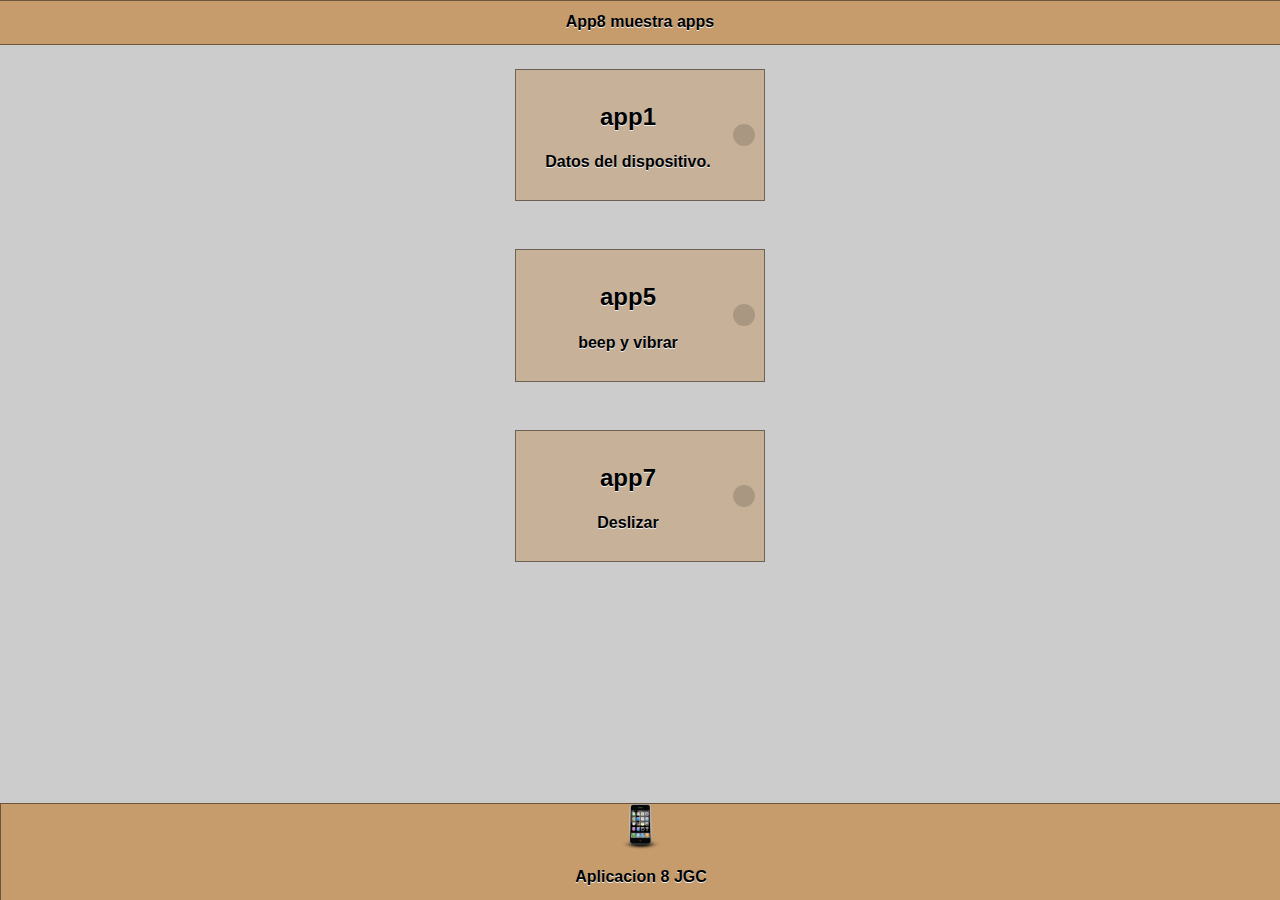
==== index.html @ cf074d25 "subi1" ====
<!doctype html>
<html>
<head>

<!-- Start WOWSlider.com HEAD section -->
<link rel="stylesheet" type="text/css" href="engine1/style.css" />
<script type="text/javascript" src="engine1/jquery.js"></script>
<!-- End WOWSlider.com HEAD section -->

<meta charset="utf-8">
<title>App8 union de app1, app5 y app7.</title>

    <!--grupo CSS-->
   
 <link rel="stylesheet" href="css/jquery.mobile.icons-1.4.5.min.css" />
    <link rel="stylesheet" href="css/jquery.mobile.structure-1.4.5.min.css" />
  <link rel="stylesheet" href="css/tema-2.min.css" />
    <!--grupo JavaScript-->
    <script src="js/jquery-1.11.2.min.js"></script>
    <script src="js/jquery.mobile-1.4.5.min.js"></script>
    <!--  <script src="js/acciones.js"></script>  -->
    <script src="phonegap.js"></script><style> 
	ul {
		list-style: none;
	}
	 </style>
</head>
<body>
     <div data-role="page" id="Principal" data-theme="a">
     <div data-role="header"  data-back-btn-theme="a">
       <h1>App8 muestra apps</h1>
    </div>
    
<div data-role="main" class="ui-content" align="center">
  <div style="width:20%;">
    <a href="indexapp1.html"  target="_self" class="ui-btn ui-btn-icon-right">
    <h2>app1</h2>
    <p>Datos del dispositivo.</p>
    </a>
 </div>
 </div>
     
     <div data-role="main" class="ui-content" align="center">
  <div style="width:20%;">
    <a href="indexapp5.html" target="_self"  class="ui-btn ui-btn-icon-right">
    <h2>app5</h2>
    <p>beep y vibrar</p>
    </a>
 </div>
 </div>
     
     
     <div data-role="main" class="ui-content" align="center">
  <div style="width:20%;">
    <a href="indexapp7.html" target="_self"  class="ui-btn ui-btn-icon-right">
    <h2>app7</h2>
      <p>Deslizar</p>
    </a>
 </div>
 </div>
    
    
   
    
     
    
   <div data-role="footer" align="center" data-theme="a" data-position="fixed">
     <div>
     <img src="res/android/mdpi.png"  width="46" height="46">
     </div>
      <h4>Aplicacion 8 JGC</h4>
    </div>
   </div>
   
</body>
 </html>
---- css/tema-2.min.css ----
/*!
* jQuery Mobile 1.4.5
* Git HEAD hash: 68e55e78b292634d3991c795f06f5e37a512decc <> Date: Fri Oct 31 2014 17:33:30 UTC
* http://jquerymobile.com
*
* Copyright 2010, 2014 jQuery Foundation, Inc. and othercontributors
* Released under the MIT license.
* http://jquery.org/license
*
*/


/* Globals */
/* Font
-----------------------------------------------------------------------------------------------------------*/
html {
	font-size: 100%;
}
body,
input,
select,
textarea,
button,
.ui-btn {
	font-size: 1em;
	line-height: 1.3;
	 font-family: sans-serif /*{global-font-family}*/;
}
legend,
.ui-input-text input,
.ui-input-search input {
	color: inherit;
	text-shadow: inherit;
}
/* Form labels (overrides font-weight bold in bars, and mini font-size) */
.ui-mobile label,
div.ui-controlgroup-label {
	font-weight: normal;
	font-size: 16px;
}
/* Separators
-----------------------------------------------------------------------------------------------------------*/
/* Field contain separator (< 28em) */
.ui-field-contain {
	border-bottom-color: #828282;
	border-bottom-color: rgba(0,0,0,.15);
	border-bottom-width: 1px;
	border-bottom-style: solid;
}
/* Table opt-in classes: strokes between each row, and alternating row stripes */
/* Classes table-stroke and table-stripe are deprecated in 1.4. */
.table-stroke thead th,
.table-stripe thead th,
.table-stripe tbody tr:last-child {
	border-bottom: 1px solid #d6d6d6; /* non-RGBA fallback */
	border-bottom: 1px solid rgba(0,0,0,.1);
}
.table-stroke tbody th,
.table-stroke tbody td {
	border-bottom: 1px solid #e6e6e6; /* non-RGBA fallback  */
	border-bottom: 1px solid rgba(0,0,0,.05);
}
.table-stripe.table-stroke tbody tr:last-child th,
.table-stripe.table-stroke tbody tr:last-child td {
	border-bottom: 0;
}
.table-stripe tbody tr:nth-child(odd) td,
.table-stripe tbody tr:nth-child(odd) th {
	background-color: #eeeeee; /* non-RGBA fallback  */
	background-color: rgba(0,0,0,.04);
}
/* Buttons
-----------------------------------------------------------------------------------------------------------*/
.ui-btn,
label.ui-btn {
	font-weight: bold;
	border-width: 1px;
	border-style: solid;
}
.ui-btn {
	text-decoration: none !important;
}
.ui-btn-active {
	cursor: pointer;
}
/* Corner rounding
-----------------------------------------------------------------------------------------------------------*/
/* Class ui-btn-corner-all deprecated in 1.4 */
.ui-corner-all {
	-webkit-border-radius: .6em /*{global-radii-blocks}*/;
	border-radius: .6em /*{global-radii-blocks}*/;
}
/* Buttons */
.ui-btn-corner-all,
.ui-btn.ui-corner-all,
/* Slider track */
.ui-slider-track.ui-corner-all,
/* Flipswitch */
.ui-flipswitch.ui-corner-all,
/* Count bubble */
.ui-li-count {
	-webkit-border-radius: .3125em /*{global-radii-buttons}*/;
	border-radius: .3125em /*{global-radii-buttons}*/;
}
/* Icon-only buttons */
.ui-btn-icon-notext.ui-btn-corner-all,
.ui-btn-icon-notext.ui-corner-all {
	-webkit-border-radius: 1em;
	border-radius: 1em;
}
/* Radius clip workaround for cleaning up corner trapping */
.ui-btn-corner-all,
.ui-corner-all {
	-webkit-background-clip: padding;
	background-clip: padding-box;
}
/* Popup arrow */
.ui-popup.ui-corner-all > .ui-popup-arrow-guide {
	left: .6em /*{global-radii-blocks}*/;
	right: .6em /*{global-radii-blocks}*/;
	top: .6em /*{global-radii-blocks}*/;
	bottom: .6em /*{global-radii-blocks}*/;
}
/* Shadow
-----------------------------------------------------------------------------------------------------------*/
.ui-shadow {
	-webkit-box-shadow: 0 1px 3px /*{global-box-shadow-size}*/ rgba(0,0,0,.2) /*{global-box-shadow-color}*/;
	-moz-box-shadow: 0 1px 3px /*{global-box-shadow-size}*/ rgba(0,0,0,.2) /*{global-box-shadow-color}*/;
	box-shadow: 0 1px 3px /*{global-box-shadow-size}*/ rgba(0,0,0,.2) /*{global-box-shadow-color}*/;
}
.ui-shadow-inset {
	-webkit-box-shadow: inset 0 1px 3px /*{global-box-shadow-size}*/ rgba(0,0,0,.2) /*{global-box-shadow-color}*/;
	-moz-box-shadow: inset 0 1px 3px /*{global-box-shadow-size}*/ rgba(0,0,0,.2) /*{global-box-shadow-color}*/;
	box-shadow: inset 0 1px 3px /*{global-box-shadow-size}*/ rgba(0,0,0,.2) /*{global-box-shadow-color}*/;
}
.ui-overlay-shadow {
	-webkit-box-shadow: 0 0 12px 		rgba(0,0,0,.6);
	-moz-box-shadow: 0 0 12px 			rgba(0,0,0,.6);
	box-shadow: 0 0 12px 				rgba(0,0,0,.6);
}
/* Icons
-----------------------------------------------------------------------------------------------------------*/
.ui-btn-icon-left:after,
.ui-btn-icon-right:after,
.ui-btn-icon-top:after,
.ui-btn-icon-bottom:after,
.ui-btn-icon-notext:after {
	background-color: #666666 /*{global-icon-color}*/;
	background-color: rgba(0,0,0,.15) /*{global-icon-disc}*/;
	background-position: center center;
	background-repeat: no-repeat;
	-webkit-border-radius: 1em;
	border-radius: 1em;
}
/* Alt icons */
.ui-alt-icon.ui-btn:after,
.ui-alt-icon .ui-btn:after,
html .ui-alt-icon.ui-checkbox-off:after,
html .ui-alt-icon.ui-radio-off:after,
html .ui-alt-icon .ui-checkbox-off:after,
html .ui-alt-icon .ui-radio-off:after {
	background-color: #666666 /*{global-icon-color}*/;
	background-color: rgba(0,0,0,.15) /*{global-icon-disc}*/;
}
/* No disc */
.ui-nodisc-icon.ui-btn:after,
.ui-nodisc-icon .ui-btn:after {
	background-color: transparent;
}
/* Icon shadow */
.ui-shadow-icon.ui-btn:after,
.ui-shadow-icon .ui-btn:after {
	-webkit-box-shadow: 0 1px 0 rgba(255,255,255,.3) /*{global-icon-shadow}*/;
	-moz-box-shadow: 0 1px 0 rgba(255,255,255,.3) /*{global-icon-shadow}*/;
	box-shadow: 0 1px 0 rgba(255,255,255,.3) /*{global-icon-shadow}*/;
}
/* Checkbox and radio */
.ui-btn.ui-checkbox-off:after,
.ui-btn.ui-checkbox-on:after,
.ui-btn.ui-radio-off:after,
.ui-btn.ui-radio-on:after {
	display: block;
	width: 18px;
	height: 18px;
	margin: -9px 2px 0 2px;
}
.ui-checkbox-off:after,
.ui-btn.ui-radio-off:after {
	filter: Alpha(Opacity=30);
	opacity: .3;
}
.ui-btn.ui-checkbox-off:after,
.ui-btn.ui-checkbox-on:after {
	-webkit-border-radius: .1875em;
	border-radius: .1875em;
}
.ui-btn.ui-checkbox-off:after {
	background-color: #666;
	background-color: rgba(0,0,0,.3);
}
.ui-radio .ui-btn.ui-radio-on:after {
	background-image: none;
	background-color: #fff;
	width: 8px;
	height: 8px;
	border-width: 5px;
	border-style: solid; 
}
.ui-alt-icon.ui-btn.ui-radio-on:after,
.ui-alt-icon .ui-btn.ui-radio-on:after {
	background-color: #000;
}
/* Loader */
.ui-icon-loading {
	background: url("images/ajax-loader.gif");
	background-size: 2.875em 2.875em;
}.ui-bar-a,.ui-page-theme-a .ui-bar-inherit,html .ui-bar-a .ui-bar-inherit,html .ui-body-a .ui-bar-inherit,html body .ui-group-theme-a .ui-bar-inherit{background-color:#c69c6d ;border-color:#6c553b ;color:#000000 ;text-shadow:0  1px  0  #eeeeee ;font-weight:bold;}.ui-bar-a{border-width:1px;border-style:solid;}.ui-overlay-a,.ui-page-theme-a,.ui-page-theme-a .ui-panel-wrapper{background-color:#cccccc ;border-color:#cccccc ;color:#000000 ;text-shadow:0  1px  0  #eeeeee ;}.ui-body-a,.ui-page-theme-a .ui-body-inherit,html .ui-bar-a .ui-body-inherit,html .ui-body-a .ui-body-inherit,html body .ui-group-theme-a .ui-body-inherit,html .ui-panel-page-container-a{background-color:#736357 ;border-color:#3f362f ;color:#ffffff ;text-shadow:0  1px  0  #444444 ;}.ui-body-a{border-width:1px;border-style:solid;}.ui-page-theme-a a,html .ui-bar-a a,html .ui-body-a a,html body .ui-group-theme-a a{color:#3388cc ;font-weight:bold;}.ui-page-theme-a a:visited,html .ui-bar-a a:visited,html .ui-body-a a:visited,html body .ui-group-theme-a a:visited{   color:#3388cc ;}.ui-page-theme-a a:hover,html .ui-bar-a a:hover,html .ui-body-a a:hover,html body .ui-group-theme-a a:hover{color:#005599 ;}.ui-page-theme-a a:active,html .ui-bar-a a:active,html .ui-body-a a:active,html body .ui-group-theme-a a:active{color:#005599 ;}.ui-page-theme-a .ui-btn,html .ui-bar-a .ui-btn,html .ui-body-a .ui-btn,html body .ui-group-theme-a .ui-btn,html head + body .ui-btn.ui-btn-a,.ui-page-theme-a .ui-btn:visited,html .ui-bar-a .ui-btn:visited,html .ui-body-a .ui-btn:visited,html body .ui-group-theme-a .ui-btn:visited,html head + body .ui-btn.ui-btn-a:visited{background-color:#c7b299 ;border-color:#6d6154 ;color:#000000 ;text-shadow:0  1px  0  #eeeeee ;}.ui-page-theme-a .ui-btn:hover,html .ui-bar-a .ui-btn:hover,html .ui-body-a .ui-btn:hover,html body .ui-group-theme-a .ui-btn:hover,html head + body .ui-btn.ui-btn-a:hover{background-color:#e4ccaf ;border-color:#7d7060 ;color:#000000 ;text-shadow:0  1px  0  #eeeeee ;}.ui-page-theme-a .ui-btn:active,html .ui-bar-a .ui-btn:active,html .ui-body-a .ui-btn:active,html body .ui-group-theme-a .ui-btn:active,html head + body .ui-btn.ui-btn-a:active{background-color:#e4ccaf ;border-color:#7d7060 ;color:#000000 ;text-shadow:0  1px  0  #eeeeee ;}.ui-page-theme-a .ui-btn.ui-btn-active,html .ui-bar-a .ui-btn.ui-btn-active,html .ui-body-a .ui-btn.ui-btn-active,html body .ui-group-theme-a .ui-btn.ui-btn-active,html head + body .ui-btn.ui-btn-a.ui-btn-active,.ui-page-theme-a .ui-checkbox-on:after,html .ui-bar-a .ui-checkbox-on:after,html .ui-body-a .ui-checkbox-on:after,html body .ui-group-theme-a .ui-checkbox-on:after,.ui-btn.ui-checkbox-on.ui-btn-a:after,.ui-page-theme-a .ui-flipswitch-active,html .ui-bar-a .ui-flipswitch-active,html .ui-body-a .ui-flipswitch-active,html body .ui-group-theme-a .ui-flipswitch-active,html body .ui-flipswitch.ui-bar-a.ui-flipswitch-active,.ui-page-theme-a .ui-slider-track .ui-btn-active,html .ui-bar-a .ui-slider-track .ui-btn-active,html .ui-body-a .ui-slider-track .ui-btn-active,html body .ui-group-theme-a .ui-slider-track .ui-btn-active,html body div.ui-slider-track.ui-body-a .ui-btn-active{background-color:#3388cc ;border-color:#3388cc ;color:#ffffff ;text-shadow:0  1px  0  #005599 ;}.ui-page-theme-a .ui-radio-on:after,html .ui-bar-a .ui-radio-on:after,html .ui-body-a .ui-radio-on:after,html body .ui-group-theme-a .ui-radio-on:after,.ui-btn.ui-radio-on.ui-btn-a:after{border-color:#3388cc ;}.ui-page-theme-a .ui-btn:focus,html .ui-bar-a .ui-btn:focus,html .ui-body-a .ui-btn:focus,html body .ui-group-theme-a .ui-btn:focus,html head + body .ui-btn.ui-btn-a:focus,.ui-page-theme-a .ui-focus,html .ui-bar-a .ui-focus,html .ui-body-a .ui-focus,html body .ui-group-theme-a .ui-focus,html head + body .ui-btn-a.ui-focus,html head + body .ui-body-a.ui-focus{-webkit-box-shadow:0 0 12px #3388cc ;-moz-box-shadow:0 0 12px #3388cc ;box-shadow:0 0 12px #3388cc ;}.ui-bar-b,.ui-page-theme-b .ui-bar-inherit,html .ui-bar-b .ui-bar-inherit,html .ui-body-b .ui-bar-inherit,html body .ui-group-theme-b .ui-bar-inherit{background-color:#e9e9e9 ;border-color:#dddddd ;color:#333333 ;text-shadow:0  1px  0  #eeeeee ;font-weight:bold;}.ui-bar-b{border-width:1px;border-style:solid;}.ui-overlay-b,.ui-page-theme-b,.ui-page-theme-b .ui-panel-wrapper{background-color:#f9f9f9 ;border-color:#bbbbbb ;color:#333333 ;text-shadow:0  1px  0  #f3f3f3 ;}.ui-body-b,.ui-page-theme-b .ui-body-inherit,html .ui-bar-b .ui-body-inherit,html .ui-body-b .ui-body-inherit,html body .ui-group-theme-b .ui-body-inherit,html .ui-panel-page-container-b{background-color:#ffffff ;border-color:#dddddd ;color:#333333 ;text-shadow:0  1px  0  #f3f3f3 ;}.ui-body-b{border-width:1px;border-style:solid;}.ui-page-theme-b a,html .ui-bar-b a,html .ui-body-b a,html body .ui-group-theme-b a{color:#3388cc ;font-weight:bold;}.ui-page-theme-b a:visited,html .ui-bar-b a:visited,html .ui-body-b a:visited,html body .ui-group-theme-b a:visited{   color:#3388cc ;}.ui-page-theme-b a:hover,html .ui-bar-b a:hover,html .ui-body-b a:hover,html body .ui-group-theme-b a:hover{color:#005599 ;}.ui-page-theme-b a:active,html .ui-bar-b a:active,html .ui-body-b a:active,html body .ui-group-theme-b a:active{color:#005599 ;}.ui-page-theme-b .ui-btn,html .ui-bar-b .ui-btn,html .ui-body-b .ui-btn,html body .ui-group-theme-b .ui-btn,html head + body .ui-btn.ui-btn-b,.ui-page-theme-b .ui-btn:visited,html .ui-bar-b .ui-btn:visited,html .ui-body-b .ui-btn:visited,html body .ui-group-theme-b .ui-btn:visited,html head + body .ui-btn.ui-btn-b:visited{background-color:#f6f6f6 ;border-color:#dddddd ;color:#333333 ;text-shadow:0  1px  0  #f3f3f3 ;}.ui-page-theme-b .ui-btn:hover,html .ui-bar-b .ui-btn:hover,html .ui-body-b .ui-btn:hover,html body .ui-group-theme-b .ui-btn:hover,html head + body .ui-btn.ui-btn-b:hover{background-color:#ededed ;border-color:#dddddd ;color:#333333 ;text-shadow:0  1px  0  #f3f3f3 ;}.ui-page-theme-b .ui-btn:active,html .ui-bar-b .ui-btn:active,html .ui-body-b .ui-btn:active,html body .ui-group-theme-b .ui-btn:active,html head + body .ui-btn.ui-btn-b:active{background-color:#e8e8e8 ;border-color:#dddddd ;color:#333333 ;text-shadow:0  1px  0  #f3f3f3 ;}.ui-page-theme-b .ui-btn.ui-btn-active,html .ui-bar-b .ui-btn.ui-btn-active,html .ui-body-b .ui-btn.ui-btn-active,html body .ui-group-theme-b .ui-btn.ui-btn-active,html head + body .ui-btn.ui-btn-b.ui-btn-active,.ui-page-theme-b .ui-checkbox-on:after,html .ui-bar-b .ui-checkbox-on:after,html .ui-body-b .ui-checkbox-on:after,html body .ui-group-theme-b .ui-checkbox-on:after,.ui-btn.ui-checkbox-on.ui-btn-b:after,.ui-page-theme-b .ui-flipswitch-active,html .ui-bar-b .ui-flipswitch-active,html .ui-body-b .ui-flipswitch-active,html body .ui-group-theme-b .ui-flipswitch-active,html body .ui-flipswitch.ui-bar-b.ui-flipswitch-active,.ui-page-theme-b .ui-slider-track .ui-btn-active,html .ui-bar-b .ui-slider-track .ui-btn-active,html .ui-body-b .ui-slider-track .ui-btn-active,html body .ui-group-theme-b .ui-slider-track .ui-btn-active,html body div.ui-slider-track.ui-body-b .ui-btn-active{background-color:#3388cc ;border-color:#3388cc ;color:#ffffff ;text-shadow:0  1px  0  #005599 ;}.ui-page-theme-b .ui-radio-on:after,html .ui-bar-b .ui-radio-on:after,html .ui-body-b .ui-radio-on:after,html body .ui-group-theme-b .ui-radio-on:after,.ui-btn.ui-radio-on.ui-btn-b:after{border-color:#3388cc ;}.ui-page-theme-b .ui-btn:focus,html .ui-bar-b .ui-btn:focus,html .ui-body-b .ui-btn:focus,html body .ui-group-theme-b .ui-btn:focus,html head + body .ui-btn.ui-btn-b:focus,.ui-page-theme-b .ui-focus,html .ui-bar-b .ui-focus,html .ui-body-b .ui-focus,html body .ui-group-theme-b .ui-focus,html head + body .ui-btn-b.ui-focus,html head + body .ui-body-b.ui-focus{-webkit-box-shadow:0 0 12px #3388cc ;-moz-box-shadow:0 0 12px #3388cc ;box-shadow:0 0 12px #3388cc ;}.ui-bar-c,.ui-page-theme-c .ui-bar-inherit,html .ui-bar-c .ui-bar-inherit,html .ui-body-c .ui-bar-inherit,html body .ui-group-theme-c .ui-bar-inherit{background-color:#e9e9e9 ;border-color:#dddddd ;color:#333333 ;text-shadow:0  1px  0  #eeeeee ;font-weight:bold;}.ui-bar-c{border-width:1px;border-style:solid;}.ui-overlay-c,.ui-page-theme-c,.ui-page-theme-c .ui-panel-wrapper{background-color:#f9f9f9 ;border-color:#bbbbbb ;color:#333333 ;text-shadow:0  1px  0  #f3f3f3 ;}.ui-body-c,.ui-page-theme-c .ui-body-inherit,html .ui-bar-c .ui-body-inherit,html .ui-body-c .ui-body-inherit,html body .ui-group-theme-c .ui-body-inherit,html .ui-panel-page-container-c{background-color:#ffffff ;border-color:#dddddd ;color:#333333 ;text-shadow:0  1px  0  #f3f3f3 ;}.ui-body-c{border-width:1px;border-style:solid;}.ui-page-theme-c a,html .ui-bar-c a,html .ui-body-c a,html body .ui-group-theme-c a{color:#3388cc ;font-weight:bold;}.ui-page-theme-c a:visited,html .ui-bar-c a:visited,html .ui-body-c a:visited,html body .ui-group-theme-c a:visited{   color:#3388cc ;}.ui-page-theme-c a:hover,html .ui-bar-c a:hover,html .ui-body-c a:hover,html body .ui-group-theme-c a:hover{color:#005599 ;}.ui-page-theme-c a:active,html .ui-bar-c a:active,html .ui-body-c a:active,html body .ui-group-theme-c a:active{color:#005599 ;}.ui-page-theme-c .ui-btn,html .ui-bar-c .ui-btn,html .ui-body-c .ui-btn,html body .ui-group-theme-c .ui-btn,html head + body .ui-btn.ui-btn-c,.ui-page-theme-c .ui-btn:visited,html .ui-bar-c .ui-btn:visited,html .ui-body-c .ui-btn:visited,html body .ui-group-theme-c .ui-btn:visited,html head + body .ui-btn.ui-btn-c:visited{background-color:#f6f6f6 ;border-color:#dddddd ;color:#333333 ;text-shadow:0  1px  0  #f3f3f3 ;}.ui-page-theme-c .ui-btn:hover,html .ui-bar-c .ui-btn:hover,html .ui-body-c .ui-btn:hover,html body .ui-group-theme-c .ui-btn:hover,html head + body .ui-btn.ui-btn-c:hover{background-color:#ededed ;border-color:#dddddd ;color:#333333 ;text-shadow:0  1px  0  #f3f3f3 ;}.ui-page-theme-c .ui-btn:active,html .ui-bar-c .ui-btn:active,html .ui-body-c .ui-btn:active,html body .ui-group-theme-c .ui-btn:active,html head + body .ui-btn.ui-btn-c:active{background-color:#e8e8e8 ;border-color:#dddddd ;color:#333333 ;text-shadow:0  1px  0  #f3f3f3 ;}.ui-page-theme-c .ui-btn.ui-btn-active,html .ui-bar-c .ui-btn.ui-btn-active,html .ui-body-c .ui-btn.ui-btn-active,html body .ui-group-theme-c .ui-btn.ui-btn-active,html head + body .ui-btn.ui-btn-c.ui-btn-active,.ui-page-theme-c .ui-checkbox-on:after,html .ui-bar-c .ui-checkbox-on:after,html .ui-body-c .ui-checkbox-on:after,html body .ui-group-theme-c .ui-checkbox-on:after,.ui-btn.ui-checkbox-on.ui-btn-c:after,.ui-page-theme-c .ui-flipswitch-active,html .ui-bar-c .ui-flipswitch-active,html .ui-body-c .ui-flipswitch-active,html body .ui-group-theme-c .ui-flipswitch-active,html body .ui-flipswitch.ui-bar-c.ui-flipswitch-active,.ui-page-theme-c .ui-slider-track .ui-btn-active,html .ui-bar-c .ui-slider-track .ui-btn-active,html .ui-body-c .ui-slider-track .ui-btn-active,html body .ui-group-theme-c .ui-slider-track .ui-btn-active,html body div.ui-slider-track.ui-body-c .ui-btn-active{background-color:#3388cc ;border-color:#3388cc ;color:#ffffff ;text-shadow:0  1px  0  #005599 ;}.ui-page-theme-c .ui-radio-on:after,html .ui-bar-c .ui-radio-on:after,html .ui-body-c .ui-radio-on:after,html body .ui-group-theme-c .ui-radio-on:after,.ui-btn.ui-radio-on.ui-btn-c:after{border-color:#3388cc ;}.ui-page-theme-c .ui-btn:focus,html .ui-bar-c .ui-btn:focus,html .ui-body-c .ui-btn:focus,html body .ui-group-theme-c .ui-btn:focus,html head + body .ui-btn.ui-btn-c:focus,.ui-page-theme-c .ui-focus,html .ui-bar-c .ui-focus,html .ui-body-c .ui-focus,html body .ui-group-theme-c .ui-focus,html head + body .ui-btn-c.ui-focus,html head + body .ui-body-c.ui-focus{-webkit-box-shadow:0 0 12px #3388cc ;-moz-box-shadow:0 0 12px #3388cc ;box-shadow:0 0 12px #3388cc ;}.ui-disabled,.ui-state-disabled,button[disabled],.ui-select .ui-btn.ui-state-disabled{filter:Alpha(Opacity=30);opacity:.3;cursor:default !important;pointer-events:none;}.ui-btn:focus,.ui-btn.ui-focus{outline:0;}.ui-noboxshadow .ui-shadow,.ui-noboxshadow .ui-shadow-inset,.ui-noboxshadow .ui-overlay-shadow,.ui-noboxshadow .ui-shadow-icon.ui-btn:after,.ui-noboxshadow .ui-shadow-icon .ui-btn:after,.ui-noboxshadow .ui-focus,.ui-noboxshadow .ui-btn:focus,.ui-noboxshadow  input:focus,.ui-noboxshadow .ui-panel{-webkit-box-shadow:none !important;-moz-box-shadow:none !important;box-shadow:none !important;}.ui-noboxshadow .ui-btn:focus,.ui-noboxshadow .ui-focus{outline-width:1px;outline-style:auto;}
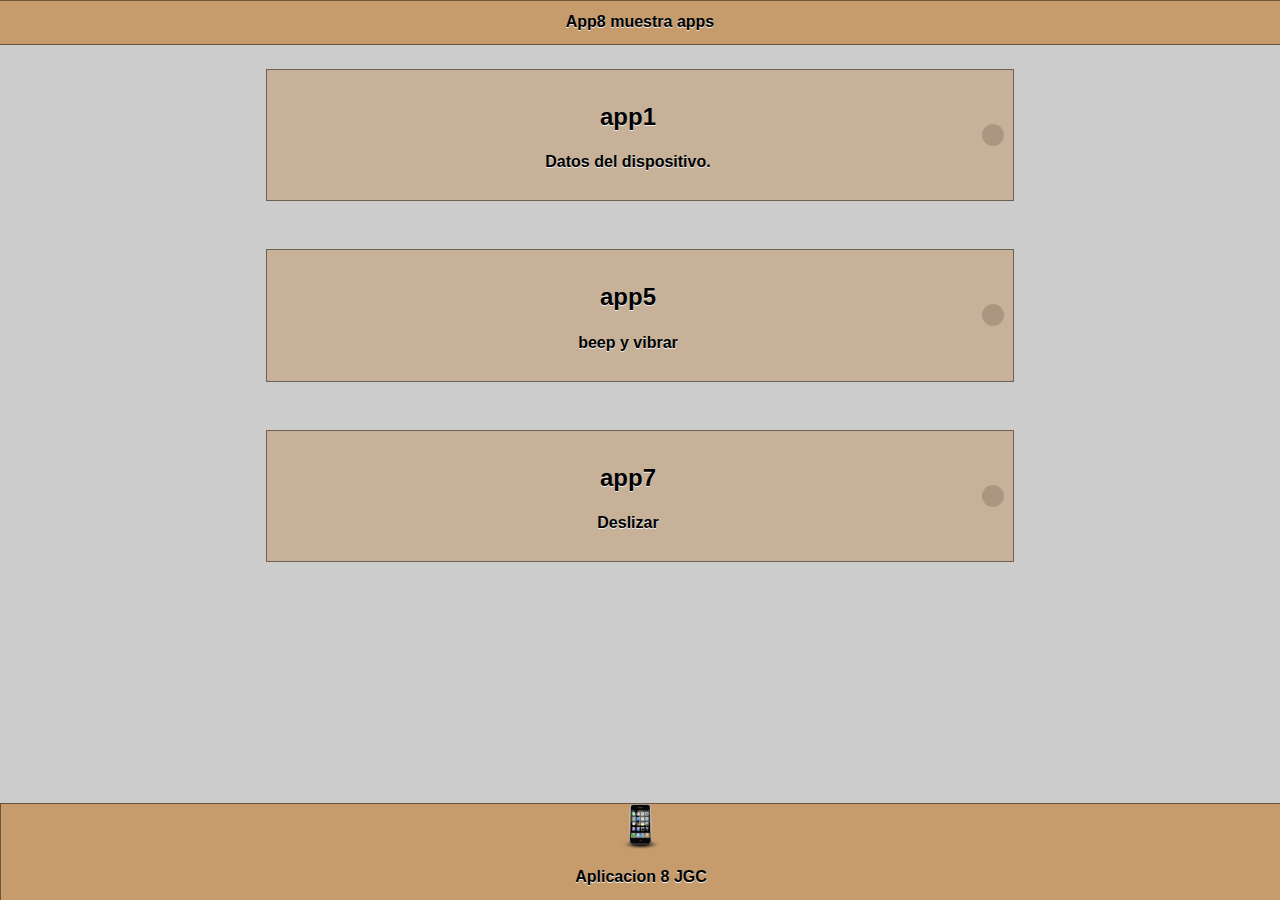
==== commit f09e00fd: "subida2" ====
--- a/index.html
+++ b/index.html
@@ -32,7 +32,7 @@
     </div>
     
 <div data-role="main" class="ui-content" align="center">
-  <div style="width:20%;">
+  <div style="width:60%;">
     <a href="indexapp1.html"  target="_self" class="ui-btn ui-btn-icon-right">
     <h2>app1</h2>
     <p>Datos del dispositivo.</p>
@@ -41,7 +41,7 @@
  </div>
      
      <div data-role="main" class="ui-content" align="center">
-  <div style="width:20%;">
+  <div style="width:60%;">
     <a href="indexapp5.html" target="_self"  class="ui-btn ui-btn-icon-right">
     <h2>app5</h2>
     <p>beep y vibrar</p>
@@ -51,7 +51,7 @@
      
      
      <div data-role="main" class="ui-content" align="center">
-  <div style="width:20%;">
+  <div style="width:60%;">
     <a href="indexapp7.html" target="_self"  class="ui-btn ui-btn-icon-right">
     <h2>app7</h2>
       <p>Deslizar</p>
